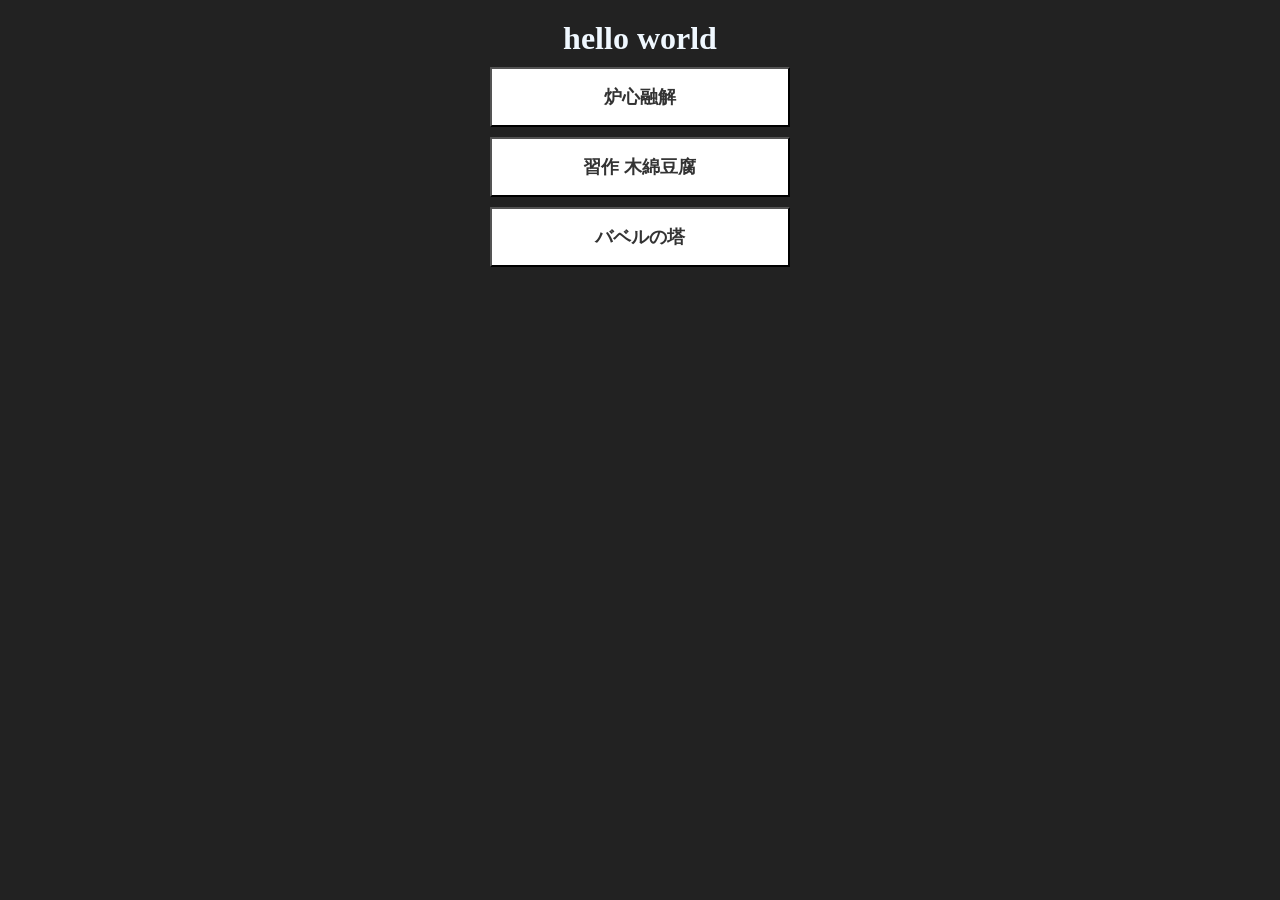
==== worksv2/index.html @ 11d933e1 "index.html  の作成" ====
<!DOCTYPE html>
<html>
<head>
  <link href="style.css" rel="stylesheet">
  <meta charset="utf-8" />
  <title>test site</title>
</head>
<body>
  <h1>
    hello world
  </h1>
  <p><button class = "link">炉心融解</button></p>
  <p><button class = "link">習作 木綿豆腐</button></p>
  <p><button class = "link">バベルの塔</button></p>
</body>
</html>
---- worksv2/style.css ----
*{
  text-align: center;
  margin: 10px auto;
  background-color: #222222;
  color :aliceblue;
}
canvas{
  border: 1px solid black;
}
#recIcon{
  color :red;
}
#downloadlink{
  display:none;
}

.link{
  background-color: #FFFFFF;
  display: flex;
	justify-content: center;
	align-items: center;
	position: relative;
	width: 300px;
	height: 60px;
	color: #333;
	font-size: 18px;
	font-weight: 700;
	text-decoration: none;
	transition: 0.3s;
}

.link a:hover {
	color: #f2f2f2;
}
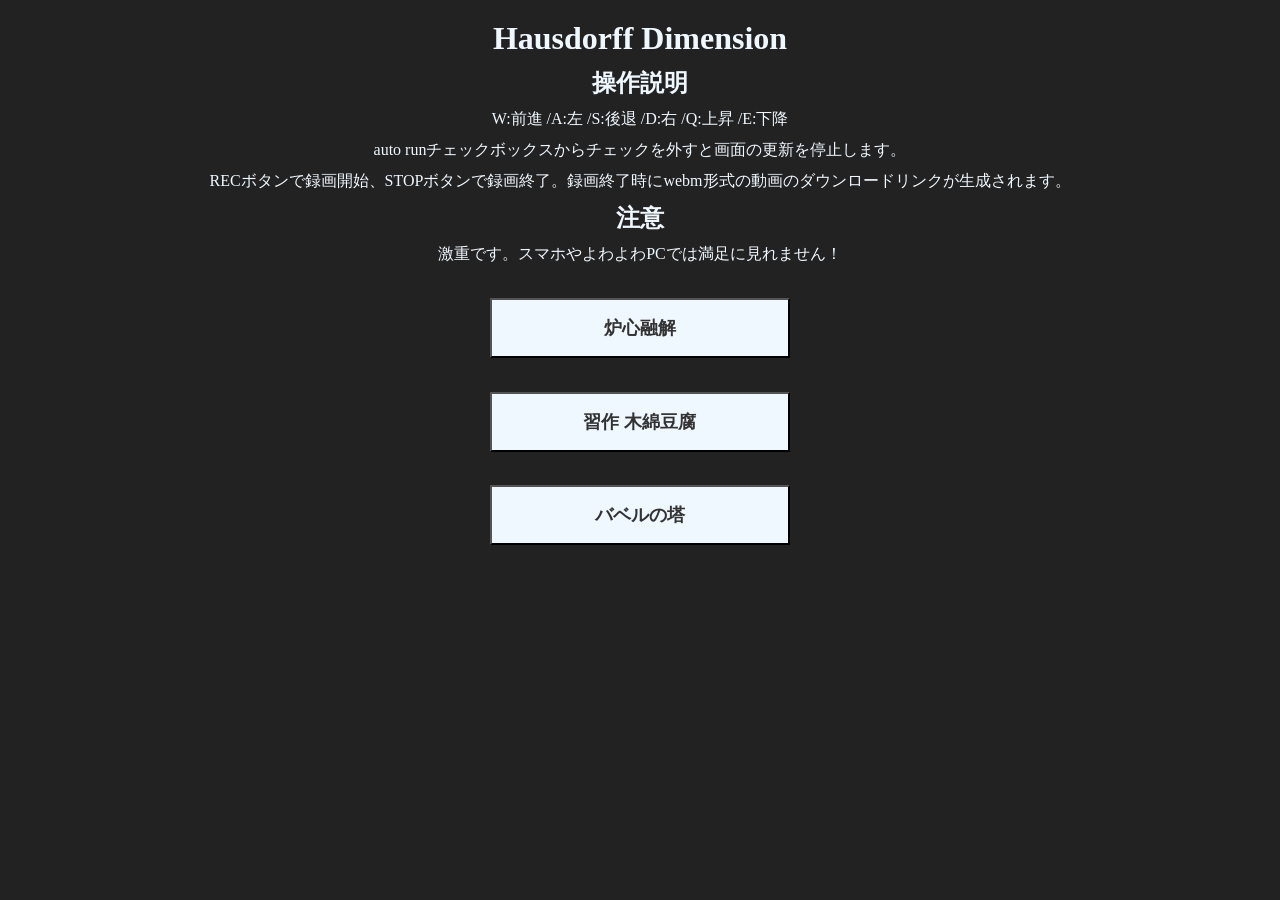
==== commit ebe3749e: "index.htmlに操作説明を追記" ====
--- a/worksv2/index.html
+++ b/worksv2/index.html
@@ -1,16 +1,22 @@
 <!DOCTYPE html>
-<html>
+<html lang="ja">
 <head>
   <link href="style.css" rel="stylesheet">
   <meta charset="utf-8" />
-  <title>test site</title>
+  <title>Hausdorff Dimension</title>
 </head>
 <body>
   <h1>
-    hello world
+    Hausdorff Dimension
   </h1>
-  <p><button class = "link">炉心融解</button></p>
-  <p><button class = "link">習作 木綿豆腐</button></p>
-  <p><button class = "link">バベルの塔</button></p>
+  <h2>操作説明</h2>
+  <p>W:前進 /A:左 /S:後退 /D:右 /Q:上昇 /E:下降</p>
+  <p>auto runチェックボックスからチェックを外すと画面の更新を停止します。</p>
+  <p>RECボタンで録画開始、STOPボタンで録画終了。録画終了時にwebm形式の動画のダウンロードリンクが生成されます。</p>
+  <h2>注意</h2>
+  <p>激重です。スマホやよわよわPCでは満足に見れません！</p>
+  <p><button class = "link" onclick = "location.href='./mandelbox.html'">炉心融解</button></p>
+  <p><button class = "link" onclick = "location.href='./mandelbox2.html'">習作 木綿豆腐</button></p>
+  <p><button class = "link" onclick = "location.href='./pseudoKleinian.html'">バベルの塔</button></p>
 </body>
 </html>
--- a/worksv2/style.css
+++ b/worksv2/style.css
@@ -15,7 +15,7 @@
 }
 
 .link{
-  background-color: #FFFFFF;
+  background-color: aliceblue;
   display: flex;
 	justify-content: center;
 	align-items: center;
@@ -26,9 +26,6 @@
 	font-size: 18px;
 	font-weight: 700;
 	text-decoration: none;
-	transition: 0.3s;
-}
-
-.link a:hover {
-	color: #f2f2f2;
+	cursor: pointer;
+	margin: 25pt auto;
 }
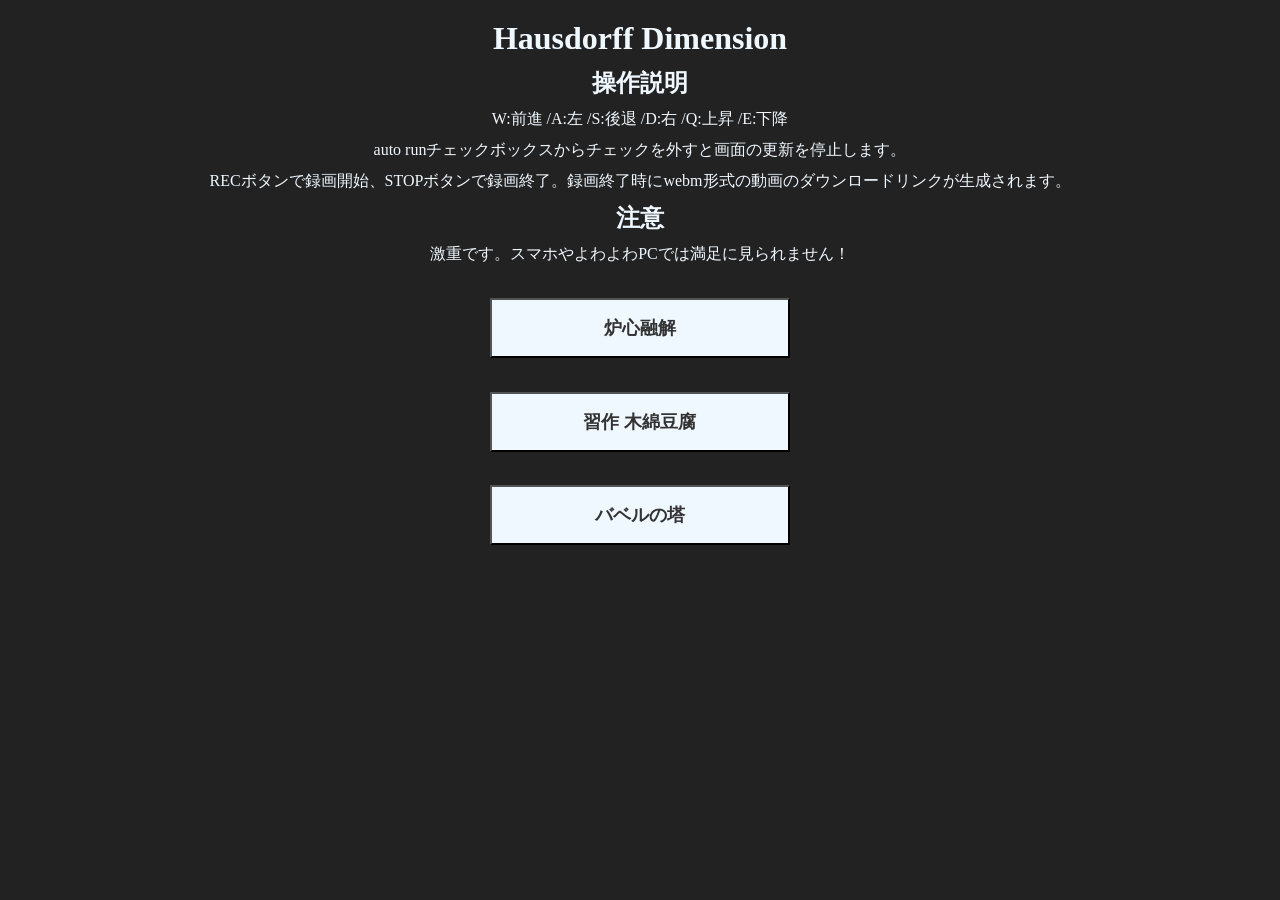
==== commit e11df1e8: "fix" ====
--- a/worksv2/index.html
+++ b/worksv2/index.html
@@ -14,7 +14,7 @@
   <p>auto runチェックボックスからチェックを外すと画面の更新を停止します。</p>
   <p>RECボタンで録画開始、STOPボタンで録画終了。録画終了時にwebm形式の動画のダウンロードリンクが生成されます。</p>
   <h2>注意</h2>
-  <p>激重です。スマホやよわよわPCでは満足に見れません！</p>
+  <p>激重です。スマホやよわよわPCでは満足に見られません！</p>
   <p><button class = "link" onclick = "location.href='./mandelbox.html'">炉心融解</button></p>
   <p><button class = "link" onclick = "location.href='./mandelbox2.html'">習作 木綿豆腐</button></p>
   <p><button class = "link" onclick = "location.href='./pseudoKleinian.html'">バベルの塔</button></p>
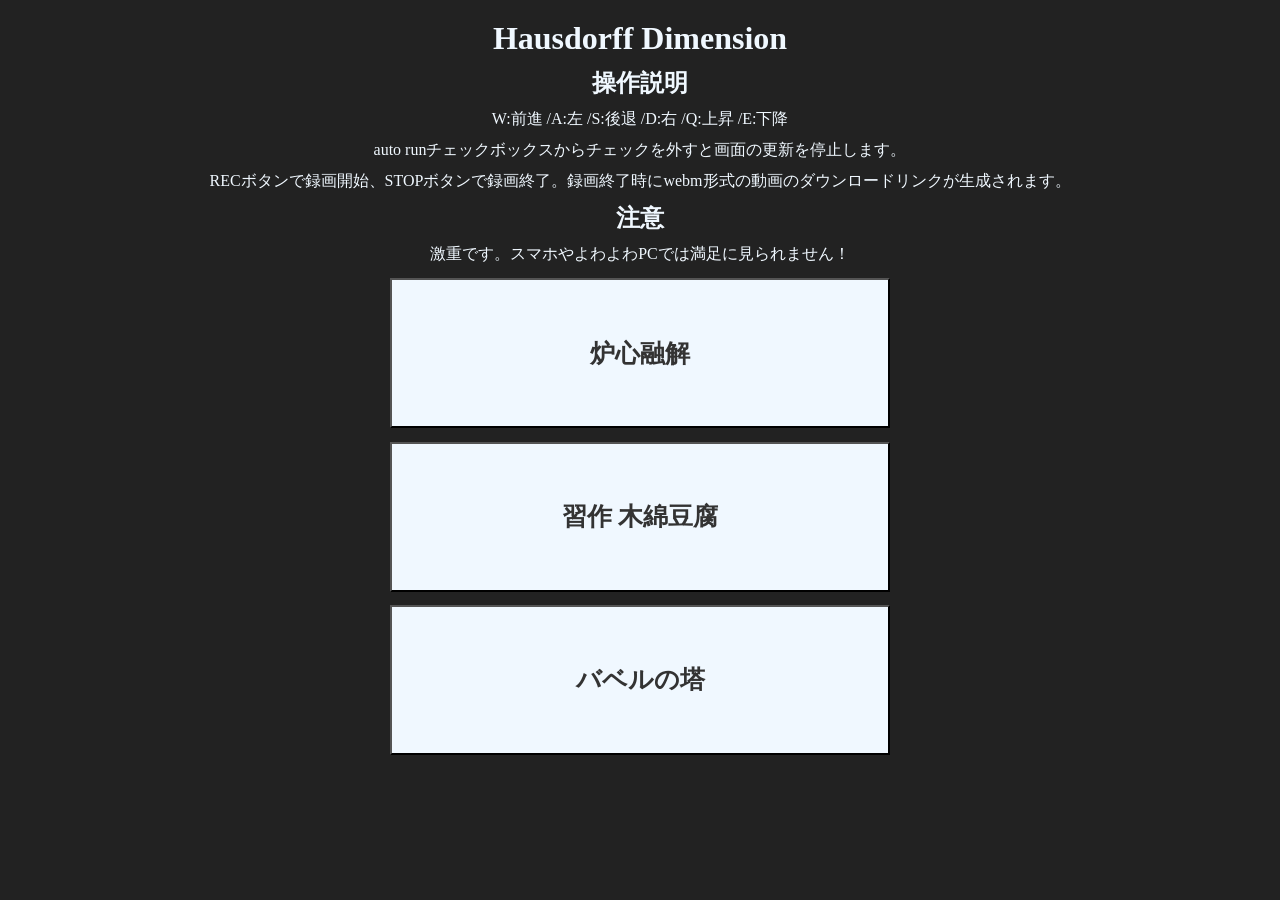
==== commit 4d5ee119: "ホバー効果(途中)" ====
--- a/worksv2/index.html
+++ b/worksv2/index.html
@@ -15,8 +15,8 @@
   <p>RECボタンで録画開始、STOPボタンで録画終了。録画終了時にwebm形式の動画のダウンロードリンクが生成されます。</p>
   <h2>注意</h2>
   <p>激重です。スマホやよわよわPCでは満足に見られません！</p>
-  <p><button class = "link" onclick = "location.href='./mandelbox.html'">炉心融解</button></p>
-  <p><button class = "link" onclick = "location.href='./mandelbox2.html'">習作 木綿豆腐</button></p>
-  <p><button class = "link" onclick = "location.href='./pseudoKleinian.html'">バベルの塔</button></p>
+  <p><button class = "link" id = "meltDown" onclick = "location.href='./mandelbox.html'">炉心融解</button></p>
+  <p><button class = "link" id = "tofu" onclick = "location.href='./mandelbox2.html'">習作 木綿豆腐</button></p>
+  <p><button class = "link" id = "babbel" onclick = "location.href='./pseudoKleinian.html'">バベルの塔</button></p>
 </body>
 </html>
--- a/worksv2/style.css
+++ b/worksv2/style.css
@@ -20,12 +20,36 @@
 	justify-content: center;
 	align-items: center;
 	position: relative;
-	width: 300px;
-	height: 60px;
+	width: 500px;
+	height: 150px;
 	color: #333;
-	font-size: 18px;
+	font-size: 25px;
 	font-weight: 700;
 	text-decoration: none;
 	cursor: pointer;
-	margin: 25pt auto;
+	margin: 10pt auto;
+
+	background-size: 50% auto;
+	background-position: 100% 0%;
+	background-repeat: no-repeat;
+}
+.link:hover{
+	animation-name: transition;
+}
+@keyframes transition {
+	from{
+
+	}
+	to{
+		
+	}
+}
+#meltDown:hover{
+	background-image: url(imgs/meltdown.png);
+}
+#tofu:hover{
+	background-image: url(imgs/tofu.png);
+}
+#babbel:hover{
+	background-image: url(imgs/babbel.png);
 }
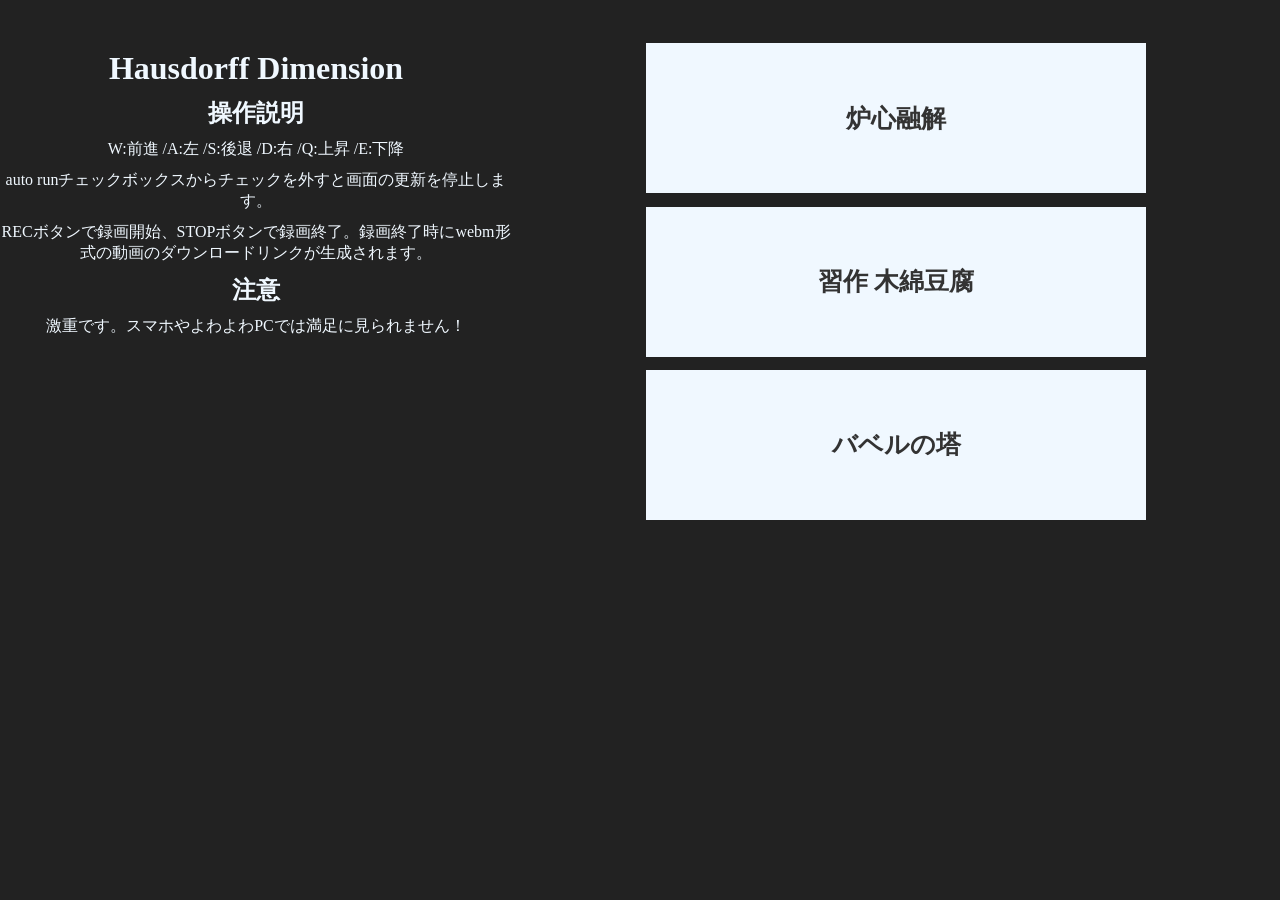
==== commit 59715621: "2カラム" ====
--- a/worksv2/index.html
+++ b/worksv2/index.html
@@ -1,22 +1,28 @@
 <!DOCTYPE html>
 <html lang="ja">
 <head>
-  <link href="style.css" rel="stylesheet">
+  <link href="index.css" rel="stylesheet">
   <meta charset="utf-8" />
   <title>Hausdorff Dimension</title>
 </head>
 <body>
-  <h1>
-    Hausdorff Dimension
-  </h1>
-  <h2>操作説明</h2>
-  <p>W:前進 /A:左 /S:後退 /D:右 /Q:上昇 /E:下降</p>
-  <p>auto runチェックボックスからチェックを外すと画面の更新を停止します。</p>
-  <p>RECボタンで録画開始、STOPボタンで録画終了。録画終了時にwebm形式の動画のダウンロードリンクが生成されます。</p>
-  <h2>注意</h2>
-  <p>激重です。スマホやよわよわPCでは満足に見られません！</p>
-  <p><button class = "link" id = "meltDown" onclick = "location.href='./mandelbox.html'">炉心融解</button></p>
-  <p><button class = "link" id = "tofu" onclick = "location.href='./mandelbox2.html'">習作 木綿豆腐</button></p>
-  <p><button class = "link" id = "babbel" onclick = "location.href='./pseudoKleinian.html'">バベルの塔</button></p>
+  <div class="leftWrapper">
+    <div class="title">
+      <h1>
+        Hausdorff Dimension
+      </h1>
+      <h2>操作説明</h2>
+      <p>W:前進 /A:左 /S:後退 /D:右 /Q:上昇 /E:下降</p>
+      <p>auto runチェックボックスからチェックを外すと画面の更新を停止します。</p>
+      <p>RECボタンで録画開始、STOPボタンで録画終了。録画終了時にwebm形式の動画のダウンロードリンクが生成されます。</p>
+      <h2>注意</h2>
+      <p>激重です。スマホやよわよわPCでは満足に見られません！</p>
+    </div>
+  </div>
+  <div class="rightWrapper">
+    <div class = "work" id = "meltDown" onclick = "location.href='./mandelbox.html'">炉心融解</div>
+    <div class = "work" id = "tofu" onclick = "location.href='./mandelbox2.html'">習作 木綿豆腐</div>
+    <div class = "work" id = "babbel" onclick = "location.href='./pseudoKleinian.html'">バベルの塔</div>
+  </div>
 </body>
 </html>
--- a/worksv2/index.css
+++ b/worksv2/index.css
@@ -0,0 +1,63 @@
+*{
+  text-align: center;
+  margin: 10px auto;
+  background-color: #222222;
+  color :aliceblue;
+}
+
+body{
+  display: flex;
+}
+
+.leftWrapper{
+  width: 40%;
+  height: 100%;
+  display: flex;
+  justify-content: center;
+  align-items: center;
+}
+.rightWrapper{
+  width: 60%;
+  height: 100%;
+}
+
+.work{
+  background-color: aliceblue;
+  display: flex;
+	justify-content: center;
+	align-items: center;
+	position: relative;
+	width: 500px;
+	height: 150px;
+	color: #333;
+	font-size: 25px;
+	font-weight: 700;
+	text-decoration: none;
+	cursor: pointer;
+	margin: 10pt auto;
+
+	background-size: 50% auto;
+	background-position: 100% 0%;
+	background-repeat: no-repeat;
+}
+
+.link:hover{
+	animation-name: transition;
+}
+@keyframes transition {
+	from{
+
+	}
+	to{
+		
+	}
+}
+#meltDown:hover{
+	background-image: url(imgs/meltdown.png);
+}
+#tofu:hover{
+	background-image: url(imgs/tofu.png);
+}
+#babbel:hover{
+	background-image: url(imgs/babbel.png);
+}
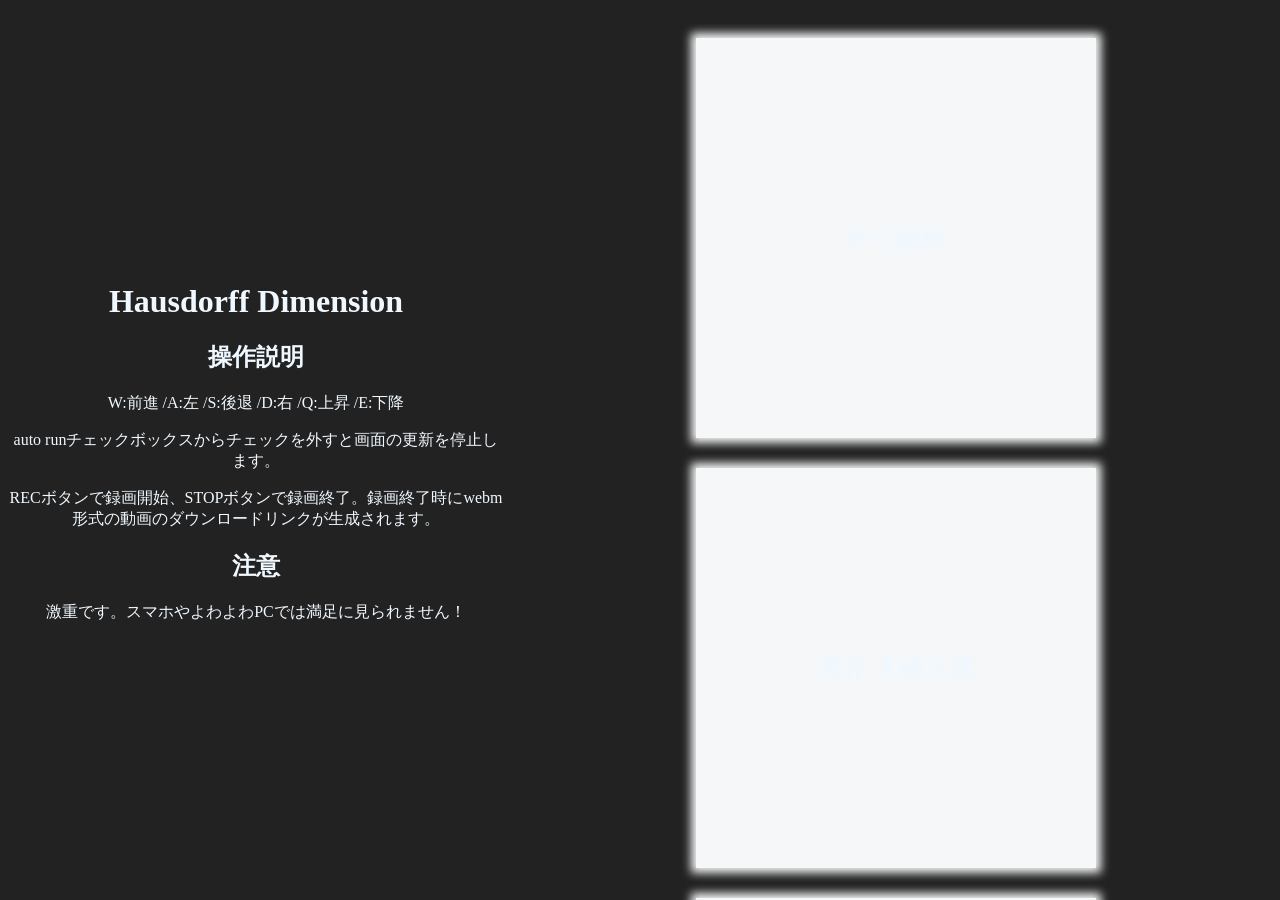
==== commit 47cd1fc3: "作品リンクにホバー効果を追加" ====
--- a/worksv2/index.html
+++ b/worksv2/index.html
@@ -20,9 +20,21 @@
     </div>
   </div>
   <div class="rightWrapper">
-    <div class = "work" id = "meltDown" onclick = "location.href='./mandelbox.html'">炉心融解</div>
-    <div class = "work" id = "tofu" onclick = "location.href='./mandelbox2.html'">習作 木綿豆腐</div>
-    <div class = "work" id = "babbel" onclick = "location.href='./pseudoKleinian.html'">バベルの塔</div>
+    <div class = "work" id = "meltDown" onclick = "location.href='./mandelbox.html'">
+      <div class ="discription">
+        炉心融解
+      </div> 
+    </div>
+    <div class = "work" id = "tofu" onclick = "location.href='./mandelbox2.html'">
+      <div class ="discription">
+        習作 木綿豆腐
+      </div>
+    </div>
+    <div class = "work" id = "babbel" onclick = "location.href='./pseudoKleinian.html'"> 
+      <div class ="discription">
+        バベルの塔
+      </div>
+    </div>
   </div>
 </body>
 </html>
--- a/worksv2/index.css
+++ b/worksv2/index.css
@@ -1,24 +1,43 @@
-*{
+body{
   text-align: center;
-  margin: 10px auto;
+	display: flex;
   background-color: #222222;
+	height: 100vh;
+	margin: 0%;
+}
+
+h1{
+  color :aliceblue;
+}
+h2{
+  color :aliceblue;
+}
+p{
   color :aliceblue;
 }
 
-body{
-  display: flex;
-}
-
 .leftWrapper{
+	box-sizing: border-box;
+	padding: 8px;
   width: 40%;
   height: 100%;
   display: flex;
   justify-content: center;
   align-items: center;
 }
+
 .rightWrapper{
+	box-sizing: border-box;
+	padding: 8px;
   width: 60%;
-  height: 100%;
+  height: 100;
+	overflow-y: scroll;
+	-ms-overflow-style: none;    /* IE, Edge 対応 */
+	scrollbar-width: none;       /* Firefox 対応 */
+}
+
+.rightWrapper::-webkit-scrollbar {
+	display:none;
 }
 
 .work{
@@ -27,8 +46,8 @@
 	justify-content: center;
 	align-items: center;
 	position: relative;
-	width: 500px;
-	height: 150px;
+	width: 400px;
+	height: 400px;
 	color: #333;
 	font-size: 25px;
 	font-weight: 700;
@@ -36,28 +55,43 @@
 	cursor: pointer;
 	margin: 10pt auto;
 
-	background-size: 50% auto;
-	background-position: 100% 0%;
+	background-size: 100% auto;
 	background-repeat: no-repeat;
+	
+	background-size: cover;
+	z-index: 0;
+  text-align: center;
+	margin-top: 30px;
+}
+.work::before{
+	transition: 0.1s;
+	content: "";
+  display: block;
+  position: absolute;
+  background: inherit;
+	filter:grayscale(90%) blur(5px);
+  top: -5px;
+  right: -5px;
+  bottom: -5px;
+  left: -5px;
+  z-index: -1;
 }
 
-.link:hover{
-	animation-name: transition;
-}
-@keyframes transition {
-	from{
-
-	}
-	to{
-		
-	}
-}
-#meltDown:hover{
+#meltDown{
 	background-image: url(imgs/meltdown.png);
 }
-#tofu:hover{
+#tofu{
 	background-image: url(imgs/tofu.png);
 }
-#babbel:hover{
+#babbel{
 	background-image: url(imgs/babbel.png);
-}+}
+
+.work:hover:before{
+	filter: none;
+}
+
+.discription{
+  color :aliceblue;
+	background-color: rgba(0, 0, 0, 0.0);
+}
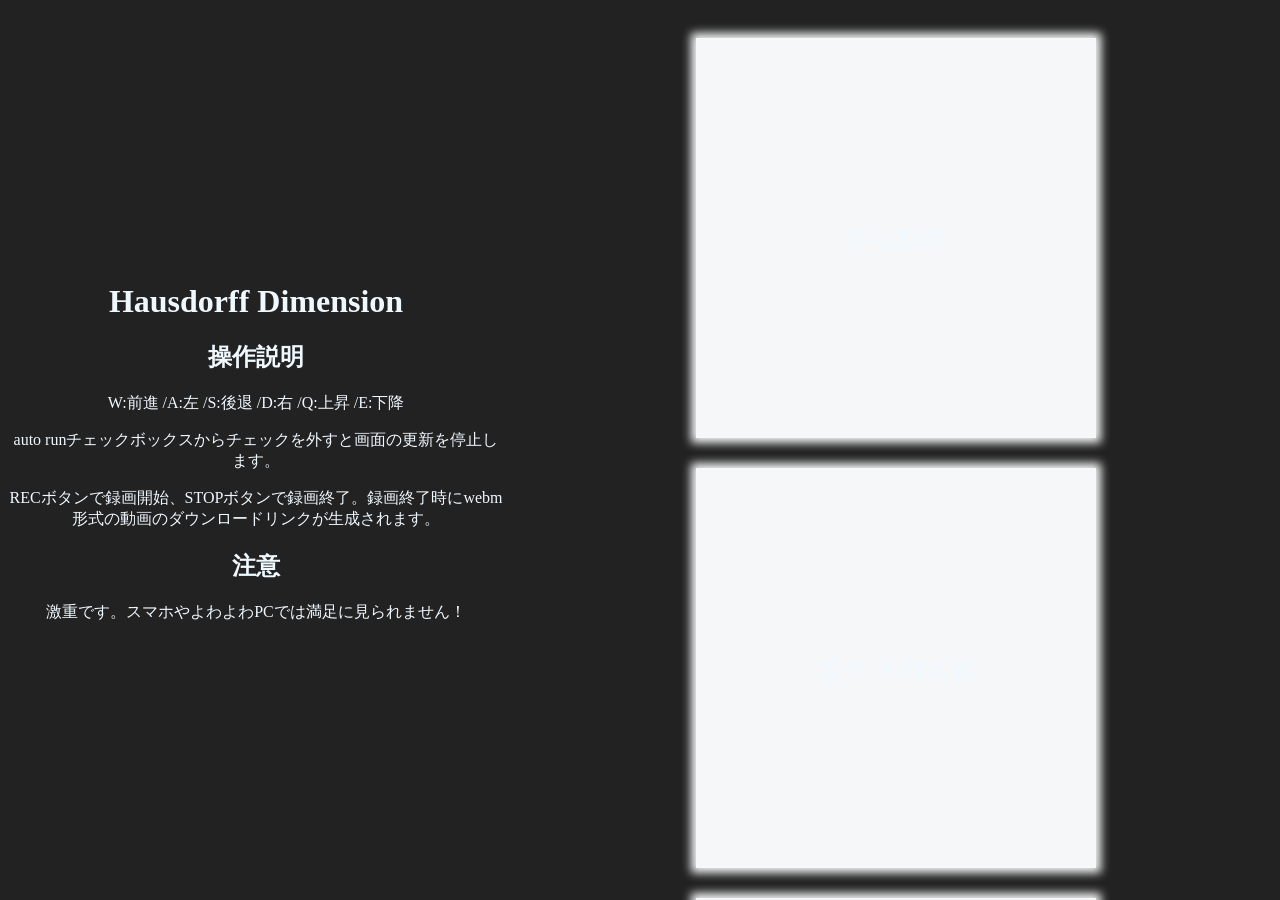
==== commit 81fdbfc8: "フォント変更" ====
--- a/worksv2/index.html
+++ b/worksv2/index.html
@@ -4,6 +4,9 @@
   <link href="index.css" rel="stylesheet">
   <meta charset="utf-8" />
   <title>Hausdorff Dimension</title>
+  <link rel="preconnect" href="https://fonts.googleapis.com">
+  <link rel="preconnect" href="https://fonts.gstatic.com" crossorigin>
+  <link href="https://fonts.googleapis.com/css2?family=Klee+One&display=swap" rel="stylesheet">
 </head>
 <body>
   <div class="leftWrapper">
--- a/worksv2/index.css
+++ b/worksv2/index.css
@@ -94,4 +94,5 @@
 .discription{
   color :aliceblue;
 	background-color: rgba(0, 0, 0, 0.0);
+	font-family: 'Klee One', cursive;
 }
